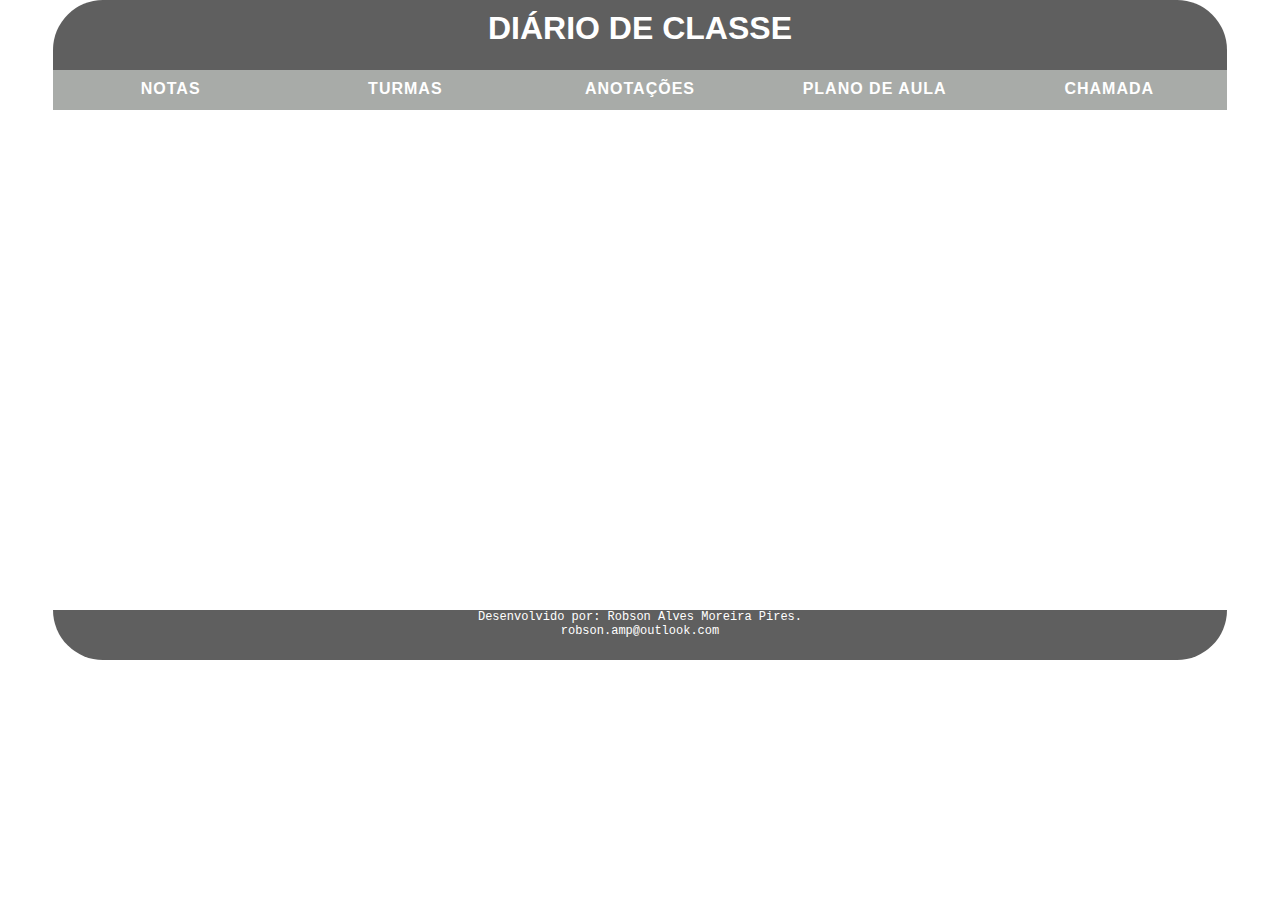
==== diario_de_classe/index.html @ c209b97d "Signed-off-by: Robson <robim.net@gmail.com>" ====
<!DOCTYPE html>
<html lang="en">
<head>
	<meta charset="UTF-8">
	<title>Document</title>
	<meta charset="utf-8">
	<meta name="viewport" content="width=device-width, initial-scale=1.0">
	<link rel="stylesheet" type="text/css" href="css/diarioDeClasse.css">
	<link rel="stylesheet" href="https://use.fontawesome.com/releases/v5.3.1/css/all.css" integrity="sha384-mzrmE5qonljUremFsqc01SB46JvROS7bZs3IO2EmfFsd15uHvIt+Y8vEf7N7fWAU" crossorigin="anonymous">
</head>
<body>
	<div class="container-geral col-11 row">
		<header>
			<div class="cabecalho col-12 row">
				<h1>diário de classe</h1>
			</div>
		</header>
		<nav>
			<div onclick="botaoMenu()" class="menu-para-celular col-12 row">
				<h2>menu</h2>
				<i class="fas fa-ellipsis-v"></i>
			</div>
			<div class="menu col-12 row" id="menu-cel">
				<ul>
					<li><a href="">notas</a></li>
					<li><a href="">turmas</a></li>
					<li><a href="html/anotacoes.html">anotações</a></li>
					<li><a href="">plano de aula</a></li>
					<li><a href="">chamada</a></li>
				</ul>
			</div>
		</nav>
		<section class="col-12 row">
			<div class="container-conteudo col-12 row">
				
			</div>
		</section>
		<footer>
			<div class="rodape col-12 row">
				<p>Desenvolvido por: Robson Alves Moreira Pires.</p>
				<p>robson.amp@outlook.com</p>
			</div>
		</footer>
	</div>
	<script type="text/javascript" src="js/diario_de_classe.js"></script>
</body>
</html>
---- diario_de_classe/css/diarioDeClasse.css ----
/*xxxxxxxxxxxxxxxxxxxxxxxxxxxxxxxxx*/
/*definições gerais*/
/*xxxxxxxxxxxxxxxxxxxxxxxxxxxxxxxxx*/


/*CSS reset*/
	*{margin: 0; 
	 padding: 0; 
	 box-sizing: border-box;}

	.col-1 { width: 8.33%;}
	.col-2 {width: 16.66%;}
	.col-3 {width: 24.99%;}
	.col-4 {width: 33.32%;}
	.col-5 {width: 41.65%;}
	.col-6 {width: 50%;}
	.col-7 {width: 58.33%;}
	.col-8 {width: 66.66%;}
	.col-9 {width: 75%;}
	.col-10 {width: 83.33%;}
	.col-11 {width: 91.66%;}
	.col-12 {width: 100%;} 

	.row::affer {
		content: "";
		clear: both;
		display: block;
	}

	[class*="col-"] {height: auto;}

	h1, h2, h3, h4, li {
		color: #ffffff;
		font-family: Arial Narrow, sans-serif;
		text-transform: uppercase;
	}
	p {
		font-family: Arial Narrow, sans-serif;
	}
	
	li {
		list-style-type: none;	
	}
	a {
		text-decoration: none;
	}
/*xxxxxxxxxxxxxxxxxxxxxxxxxxxxxxxxx*/	
/*definições container-geral*/
/*xxxxxxxxxxxxxxxxxxxxxxxxxxxxxxxxx*/

.container-geral{
	height: auto;
	margin: 0 auto;
}
/*xxxxxxxxxxxxxxxxxxxxxxxxxxxxxxxxx*/	
/*Definições de cabecalho*/
/*xxxxxxxxxxxxxxxxxxxxxxxxxxxxxxxxx*/

.cabecalho {
	height: 70px;
	background: #5f5f5f;
	border-radius: 50px  50px 0 0;
}

.cabecalho h1 {
	text-align: center;
	padding-top: 10px;
}
/*xxxxxxxxxxxxxxxxxxxxxxxxxxxxxxxxx*/
/*Definições de menu*/
/*xxxxxxxxxxxxxxxxxxxxxxxxxxxxxxxxx*/

.menu-para-celular {
	height: 40px;
	background: #a8aba8;
	position: relative;
	display: none;
}
.fa-ellipsis-v {
	margin-top: 10px;
	font-size: 25px;
	color: #5f5f5f;
	position: absolute;
	right: 10px;
}

.menu-para-celular h2 {
	display: inline-block;
	color: #5f5f5f;
	margin: 10px;

}

.menu {
	height: auto;
	background: #a8aba8;
	overflow: auto;
}

.menu ul li {
	height: 40px;
	width: 20%;
	float: left;
	text-align: center;
}
.menu ul li:hover {
	background: #4f4f4f;
}
.menu ul li a {
	color:#ffffff;
	display: block;
	padding: 10px;
	font-size: 1em;
	font-weight: bold;
	letter-spacing: 1px;
}
.menu ul li a:hover {
	color: #4caf50;
	text-shadow: ;
}
/*xxxxxxxxxxxxxxxxxxxxxxxxxxxxxxxxx*/
/*Definições do conteúdo*/
/*xxxxxxxxxxxxxxxxxxxxxxxxxxxxxxxxx*/

.container-conteudo {
	height: 500px;
}
/*xxxxxxxxxxxxxxxxxxxxxxxxxxxxxxxxx*/
/*definições de rodapé*/
/*xxxxxxxxxxxxxxxxxxxxxxxxxxxxxxxxx*/

.rodape {
	text-align: center;
	height:50px;
	border-radius: 0 0 50px 50px;
	background: #5f5f5f; 
}
.rodape p {
	color: #ffffff;
	font-family: courier, sans-serif;
	font-size: 12px;
}
.rodape p a { color:#ffffff;}


/*xxxxxxxxxxxxxxxxxxxxxxxxxxxxxxxxx*/
/*Definições para dispositivo móvel*/
/*xxxxxxxxxxxxxxxxxxxxxxxxxxxxxxxxx*/

@media only screen and (max-width: 768px){

/*xxxxxxxxxxxxxxxxxxxxxxxxxxxxxxxxx*/
/*Definições Gerais*/

	
	[class*="col-"] {
		width: 100%;
		border-radius:0 0 0 0;
	}
/*xxxxxxxxxxxxxxxxxxxxxxxxxxxxxxxxx*/	
/*definições do container-geral*/	


	.container-geral {
		min-width:320px;
	}
/*xxxxxxxxxxxxxxxxxxxxxxxxxxxxxxxxx*/	
/*definições de Menu*/
		
	.menu-para-celular {display: block;}

	.menu {display: none;}

	.aparecer {display: block !important;}

	.sumir {display: none !important;}

	.menu ul li {
		float: none;
		width: 100%;
		height: 30px;
	}
	.menu ul li a {
		padding: 0;
		padding-bottom: 10px;
	}
/*xxxxxxxxxxxxxxxxxxxxxxxxxxxxxxxxx*/	
/*definições de rodapé*/	
	
}
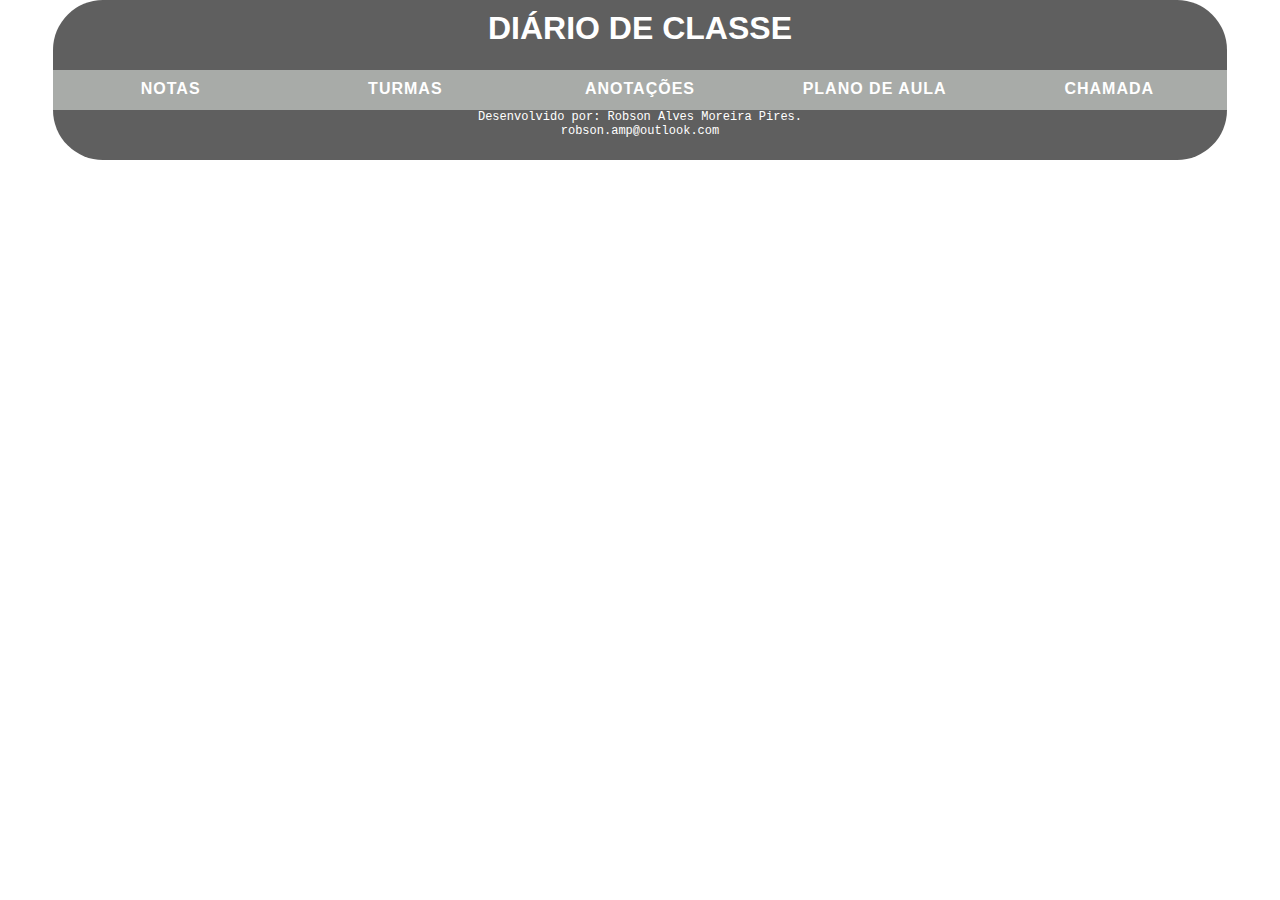
==== commit dab11aa0: "trabalho-23-10-2018" ====
--- a/diario_de_classe/index.html
+++ b/diario_de_classe/index.html
@@ -1,47 +1,47 @@
-<!DOCTYPE html>
-<html lang="en">
-<head>
-	<meta charset="UTF-8">
-	<title>Document</title>
-	<meta charset="utf-8">
-	<meta name="viewport" content="width=device-width, initial-scale=1.0">
-	<link rel="stylesheet" type="text/css" href="css/diarioDeClasse.css">
-	<link rel="stylesheet" href="https://use.fontawesome.com/releases/v5.3.1/css/all.css" integrity="sha384-mzrmE5qonljUremFsqc01SB46JvROS7bZs3IO2EmfFsd15uHvIt+Y8vEf7N7fWAU" crossorigin="anonymous">
-</head>
-<body>
-	<div class="container-geral col-11 row">
-		<header>
-			<div class="cabecalho col-12 row">
-				<h1>diário de classe</h1>
-			</div>
-		</header>
-		<nav>
-			<div onclick="botaoMenu()" class="menu-para-celular col-12 row">
-				<h2>menu</h2>
-				<i class="fas fa-ellipsis-v"></i>
-			</div>
-			<div class="menu col-12 row" id="menu-cel">
-				<ul>
-					<li><a href="">notas</a></li>
-					<li><a href="">turmas</a></li>
-					<li><a href="html/anotacoes.html">anotações</a></li>
-					<li><a href="">plano de aula</a></li>
-					<li><a href="">chamada</a></li>
-				</ul>
-			</div>
-		</nav>
-		<section class="col-12 row">
-			<div class="container-conteudo col-12 row">
-				
-			</div>
-		</section>
-		<footer>
-			<div class="rodape col-12 row">
-				<p>Desenvolvido por: Robson Alves Moreira Pires.</p>
-				<p>robson.amp@outlook.com</p>
-			</div>
-		</footer>
-	</div>
-	<script type="text/javascript" src="js/diario_de_classe.js"></script>
-</body>
+<!DOCTYPE html>
+<html lang="en">
+<head>
+	<meta charset="UTF-8">
+	<title>Document</title>
+	<meta charset="utf-8">
+	<meta name="viewport" content="width=device-width, initial-scale=1.0">
+	<link rel="stylesheet" type="text/css" href="css/diarioDeClasse.css">
+	<link rel="stylesheet" href="https://use.fontawesome.com/releases/v5.3.1/css/all.css" integrity="sha384-mzrmE5qonljUremFsqc01SB46JvROS7bZs3IO2EmfFsd15uHvIt+Y8vEf7N7fWAU" crossorigin="anonymous">
+</head>
+<body>
+	<div class="container-geral col-11 row">
+		<header>
+			<div class="cabecalho col-12 row">
+				<h1>diário de classe</h1>
+			</div>
+		</header>
+		<nav>
+			<div onclick="botaoMenu()" class="menu-para-celular col-12 row">
+				<h2>menu</h2>
+				<i class="fas fa-ellipsis-v"></i>
+			</div>
+			<div class="menu col-12 row" id="menu-cel">
+				<ul>
+					<li><a href="html/notas.html">notas</a></li>
+					<li><a href="html/turmas.html">turmas</a></li>
+					<li><a href="html/anotacoes.html">anotações</a></li>
+					<li><a href="html/planoDeAula.html">plano de aula</a></li>
+					<li><a href="html/chamada.html">chamada</a></li>
+				</ul>
+			</div>
+		</nav>
+		<section class="col-12 row">
+			<div class="container-conteudo col-12 row">
+				
+			</div>
+		</section>
+		<footer>
+			<div class="rodape col-12 row">
+				<p>Desenvolvido por: Robson Alves Moreira Pires.</p>
+				<p>robson.amp@outlook.com</p>
+			</div>
+		</footer>
+	</div>
+	<script type="text/javascript" src="js/diario_de_classe.js"></script>
+</body>
 </html>--- a/diario_de_classe/css/diarioDeClasse.css
+++ b/diario_de_classe/css/diarioDeClasse.css
@@ -1,190 +1,211 @@
-/*xxxxxxxxxxxxxxxxxxxxxxxxxxxxxxxxx*/
-/*definições gerais*/
-/*xxxxxxxxxxxxxxxxxxxxxxxxxxxxxxxxx*/
-
-
-/*CSS reset*/
-	*{margin: 0; 
-	 padding: 0; 
-	 box-sizing: border-box;}
-
-	.col-1 { width: 8.33%;}
-	.col-2 {width: 16.66%;}
-	.col-3 {width: 24.99%;}
-	.col-4 {width: 33.32%;}
-	.col-5 {width: 41.65%;}
-	.col-6 {width: 50%;}
-	.col-7 {width: 58.33%;}
-	.col-8 {width: 66.66%;}
-	.col-9 {width: 75%;}
-	.col-10 {width: 83.33%;}
-	.col-11 {width: 91.66%;}
-	.col-12 {width: 100%;} 
-
-	.row::affer {
-		content: "";
-		clear: both;
-		display: block;
-	}
-
-	[class*="col-"] {height: auto;}
-
-	h1, h2, h3, h4, li {
-		color: #ffffff;
-		font-family: Arial Narrow, sans-serif;
-		text-transform: uppercase;
-	}
-	p {
-		font-family: Arial Narrow, sans-serif;
-	}
-	
-	li {
-		list-style-type: none;	
-	}
-	a {
-		text-decoration: none;
-	}
-/*xxxxxxxxxxxxxxxxxxxxxxxxxxxxxxxxx*/	
-/*definições container-geral*/
-/*xxxxxxxxxxxxxxxxxxxxxxxxxxxxxxxxx*/
-
-.container-geral{
-	height: auto;
-	margin: 0 auto;
-}
-/*xxxxxxxxxxxxxxxxxxxxxxxxxxxxxxxxx*/	
-/*Definições de cabecalho*/
-/*xxxxxxxxxxxxxxxxxxxxxxxxxxxxxxxxx*/
-
-.cabecalho {
-	height: 70px;
-	background: #5f5f5f;
-	border-radius: 50px  50px 0 0;
-}
-
-.cabecalho h1 {
-	text-align: center;
-	padding-top: 10px;
-}
-/*xxxxxxxxxxxxxxxxxxxxxxxxxxxxxxxxx*/
-/*Definições de menu*/
-/*xxxxxxxxxxxxxxxxxxxxxxxxxxxxxxxxx*/
-
-.menu-para-celular {
-	height: 40px;
-	background: #a8aba8;
-	position: relative;
-	display: none;
-}
-.fa-ellipsis-v {
-	margin-top: 10px;
-	font-size: 25px;
-	color: #5f5f5f;
-	position: absolute;
-	right: 10px;
-}
-
-.menu-para-celular h2 {
-	display: inline-block;
-	color: #5f5f5f;
-	margin: 10px;
-
-}
-
-.menu {
-	height: auto;
-	background: #a8aba8;
-	overflow: auto;
-}
-
-.menu ul li {
-	height: 40px;
-	width: 20%;
-	float: left;
-	text-align: center;
-}
-.menu ul li:hover {
-	background: #4f4f4f;
-}
-.menu ul li a {
-	color:#ffffff;
-	display: block;
-	padding: 10px;
-	font-size: 1em;
-	font-weight: bold;
-	letter-spacing: 1px;
-}
-.menu ul li a:hover {
-	color: #4caf50;
-	text-shadow: ;
-}
-/*xxxxxxxxxxxxxxxxxxxxxxxxxxxxxxxxx*/
-/*Definições do conteúdo*/
-/*xxxxxxxxxxxxxxxxxxxxxxxxxxxxxxxxx*/
-
-.container-conteudo {
-	height: 500px;
-}
-/*xxxxxxxxxxxxxxxxxxxxxxxxxxxxxxxxx*/
-/*definições de rodapé*/
-/*xxxxxxxxxxxxxxxxxxxxxxxxxxxxxxxxx*/
-
-.rodape {
-	text-align: center;
-	height:50px;
-	border-radius: 0 0 50px 50px;
-	background: #5f5f5f; 
-}
-.rodape p {
-	color: #ffffff;
-	font-family: courier, sans-serif;
-	font-size: 12px;
-}
-.rodape p a { color:#ffffff;}
-
-
-/*xxxxxxxxxxxxxxxxxxxxxxxxxxxxxxxxx*/
-/*Definições para dispositivo móvel*/
-/*xxxxxxxxxxxxxxxxxxxxxxxxxxxxxxxxx*/
-
-@media only screen and (max-width: 768px){
-
-/*xxxxxxxxxxxxxxxxxxxxxxxxxxxxxxxxx*/
-/*Definições Gerais*/
-
-	
-	[class*="col-"] {
-		width: 100%;
-		border-radius:0 0 0 0;
-	}
-/*xxxxxxxxxxxxxxxxxxxxxxxxxxxxxxxxx*/	
-/*definições do container-geral*/	
-
-
-	.container-geral {
-		min-width:320px;
-	}
-/*xxxxxxxxxxxxxxxxxxxxxxxxxxxxxxxxx*/	
-/*definições de Menu*/
-		
-	.menu-para-celular {display: block;}
-
-	.menu {display: none;}
-
-	.aparecer {display: block !important;}
-
-	.sumir {display: none !important;}
-
-	.menu ul li {
-		float: none;
-		width: 100%;
-		height: 30px;
-	}
-	.menu ul li a {
-		padding: 0;
-		padding-bottom: 10px;
-	}
-/*xxxxxxxxxxxxxxxxxxxxxxxxxxxxxxxxx*/	
-/*definições de rodapé*/	
-	
+/*xxxxxxxxxxxxxxxxxxxxxxxxxxxxxxxxx*/
+/*definições gerais*/
+/*xxxxxxxxxxxxxxxxxxxxxxxxxxxxxxxxx*/
+
+
+/*CSS reset*/
+	*{margin: 0; 
+	 padding: 0; 
+	 box-sizing: border-box;}
+
+	.col-1 { width: 8.33%;}
+	.col-2 {width: 16.66%;}
+	.col-3 {width: 24.99%;}
+	.col-4 {width: 33.32%;}
+	.col-5 {width: 41.65%;}
+	.col-6 {width: 50%;}
+	.col-7 {width: 58.33%;}
+	.col-8 {width: 66.66%;}
+	.col-9 {width: 75%;}
+	.col-10 {width: 83.33%;}
+	.col-11 {width: 91.66%;}
+	.col-12 {width: 100%;} 
+
+	.row::affer {
+		content: "";
+		clear: both;
+		display: block;
+	}
+
+	[class*="col-"] {height: auto;}
+
+	h1, h2, h3, h4, li, label, button {
+		color: #ffffff;
+		font-family: Arial Narrow, sans-serif;
+		text-transform: uppercase;
+	}
+	h3 {
+		text-decoration: underline;
+	}
+	p {
+		font-family: Arial Narrow, sans-serif;
+	}
+	
+	li {
+		list-style-type: none;	
+	}
+	a {
+		text-decoration: none;
+	}
+/**xxxxxxxxxxxxxxxxxxxxxxxxxxxxxx**/
+/**xxxDEFINIÇÕES DE BOTÃOxxxx**/
+/**xxxxxxxxxxxxxxxxxxxxxxxxxxxxxx**/
+
+button {
+	width: 70px;
+	border-radius: 5px;
+	border: 2px solid #5f5f5f;
+	color: #5f5f5f;
+	font-family: Arial Narrow, sans-serif;
+	text-transform: uppercase;
+	font-weight: bold;	
+}
+button:hover {
+	background: #4f4f4f;
+	color: #4caf50;
+}
+
+
+/*xxxxxxxxxxxxxxxxxxxxxxxxxxxxxxxxx*/	
+/*definições container-geral*/
+/*xxxxxxxxxxxxxxxxxxxxxxxxxxxxxxxxx*/
+
+.container-geral{
+	height: auto;
+	margin: 0 auto;
+}
+/*xxxxxxxxxxxxxxxxxxxxxxxxxxxxxxxxx*/	
+/*Definições de cabecalho*/
+/*xxxxxxxxxxxxxxxxxxxxxxxxxxxxxxxxx*/
+
+.cabecalho {
+	height: 70px;
+	background: #5f5f5f;
+	border-radius: 50px  50px 0 0;
+}
+
+.cabecalho h1 {
+	text-align: center;
+	padding-top: 10px;
+}
+/*xxxxxxxxxxxxxxxxxxxxxxxxxxxxxxxxx*/
+/*Definições de menu*/
+/*xxxxxxxxxxxxxxxxxxxxxxxxxxxxxxxxx*/
+
+.menu-para-celular {
+	height: 40px;
+	background: #a8aba8;
+	position: relative;
+	display: none;
+}
+.fa-ellipsis-v {
+	margin-top: 10px;
+	font-size: 25px;
+	color: #5f5f5f;
+	position: absolute;
+	right: 10px;
+}
+
+.menu-para-celular h2 {
+	display: inline-block;
+	color: #5f5f5f;
+	margin: 10px;
+
+}
+
+.menu {
+	height: auto;
+	background: #a8aba8;
+	overflow: auto;
+}
+
+.menu ul li {
+	height: 40px;
+	width: 20%;
+	float: left;
+	text-align: center;
+}
+.menu ul li:hover {
+	background: #4f4f4f;
+}
+.menu ul li a {
+	color:#ffffff;
+	display: block;
+	padding: 10px;
+	font-size: 1em;
+	font-weight: bold;
+	letter-spacing: 1px;
+}
+.menu ul li a:hover {
+	color: #4caf50;
+}
+/*xxxxxxxxxxxxxxxxxxxxxxxxxxxxxxxxx*/
+/*Definições do conteúdo*/
+/*xxxxxxxxxxxxxxxxxxxxxxxxxxxxxxxxx*/
+
+.container-conteudo {
+	height: auto;
+}
+/*xxxxxxxxxxxxxxxxxxxxxxxxxxxxxxxxx*/
+/*definições de rodapé*/
+/*xxxxxxxxxxxxxxxxxxxxxxxxxxxxxxxxx*/
+
+.rodape {
+	text-align: center;
+	height:50px;
+	border-radius: 0 0 50px 50px;
+	background: #5f5f5f; 
+}
+.rodape p {
+	color: #ffffff;
+	font-family: courier, sans-serif;
+	font-size: 12px;
+}
+.rodape p a { color:#ffffff;}
+
+
+/*xxxxxxxxxxxxxxxxxxxxxxxxxxxxxxxxx*/
+/*Definições para dispositivo móvel*/
+/*xxxxxxxxxxxxxxxxxxxxxxxxxxxxxxxxx*/
+
+@media only screen and (max-width: 768px){
+
+/*xxxxxxxxxxxxxxxxxxxxxxxxxxxxxxxxx*/
+/*Definições Gerais*/
+
+	
+	[class*="col-"] {
+		width: 100%;
+		border-radius:0 0 0 0;
+	}
+/*xxxxxxxxxxxxxxxxxxxxxxxxxxxxxxxxx*/	
+/*definições do container-geral*/	
+
+
+	.container-geral {
+		min-width:320px;
+	}
+/*xxxxxxxxxxxxxxxxxxxxxxxxxxxxxxxxx*/	
+/*definições de Menu*/
+		
+	.menu-para-celular {display: block;}
+
+	/*.menu {display: none;}*/
+
+	.aparecer {display: block !important;}
+
+	.sumir {display: none !important;}
+
+	.menu ul li {
+		float: none;
+		width: 100%;
+		height: 30px;
+	}
+	.menu ul li a {
+		padding: 0;
+		padding-bottom: 10px;
+	}
+/*xxxxxxxxxxxxxxxxxxxxxxxxxxxxxxxxx*/	
+/*definições de rodapé*/	
+	
 }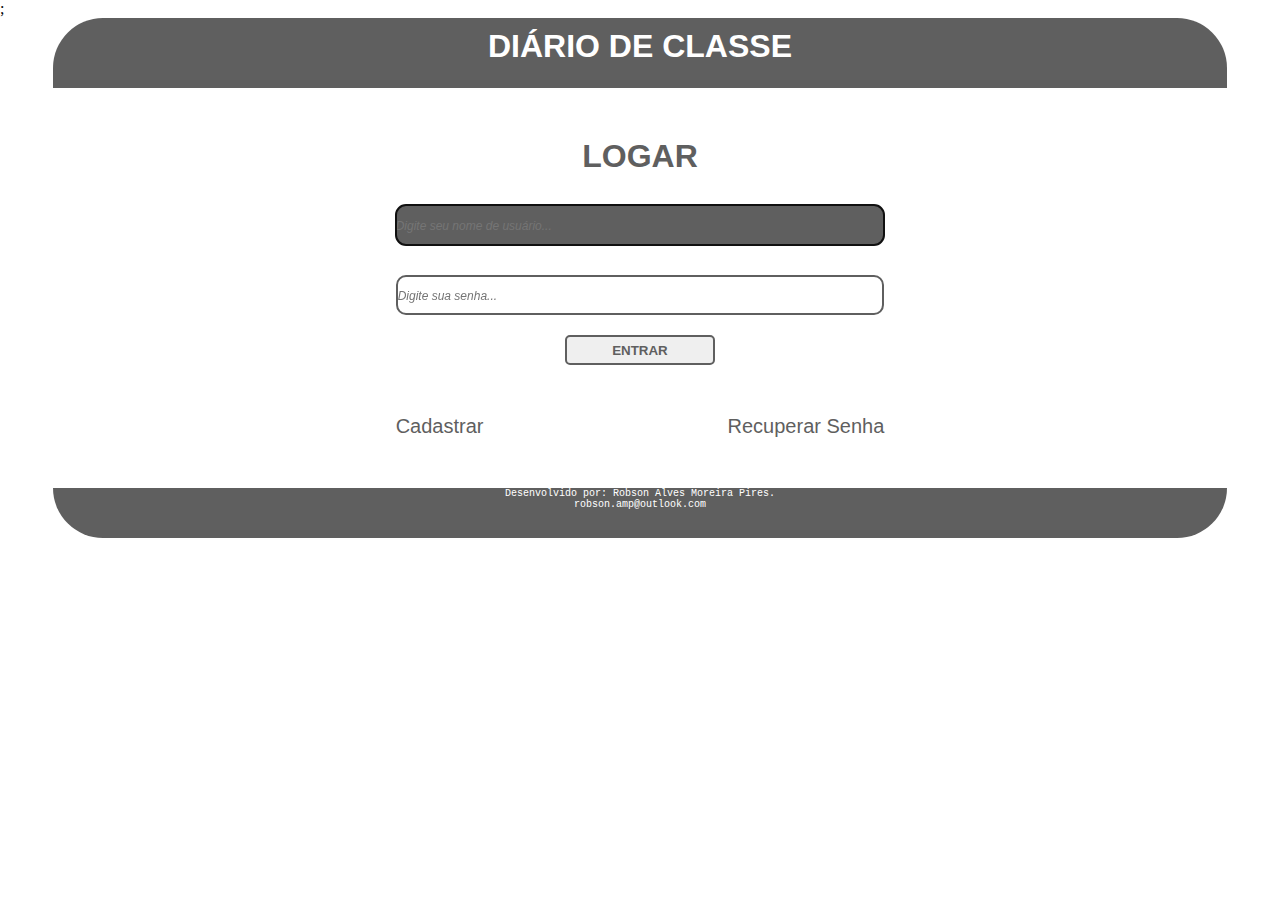
==== commit 652960c3: "trabalho 23-11-2018" ====
--- a/diario_de_classe/index.html
+++ b/diario_de_classe/index.html
@@ -2,10 +2,12 @@
 <html lang="en">
 <head>
 	<meta charset="UTF-8">
-	<title>Document</title>
+	<title>Diario de Classe</title>
 	<meta charset="utf-8">
 	<meta name="viewport" content="width=device-width, initial-scale=1.0">
+    <link rel="sortcut icon" href="img/favicon.png" type="image/png" />;
 	<link rel="stylesheet" type="text/css" href="css/diarioDeClasse.css">
+	<link rel="stylesheet" type="text/css" href="css/login.css">
 	<link rel="stylesheet" href="https://use.fontawesome.com/releases/v5.3.1/css/all.css" integrity="sha384-mzrmE5qonljUremFsqc01SB46JvROS7bZs3IO2EmfFsd15uHvIt+Y8vEf7N7fWAU" crossorigin="anonymous">
 </head>
 <body>
@@ -15,26 +17,59 @@
 				<h1>diário de classe</h1>
 			</div>
 		</header>
-		<nav>
-			<div onclick="botaoMenu()" class="menu-para-celular col-12 row">
-				<h2>menu</h2>
-				<i class="fas fa-ellipsis-v"></i>
-			</div>
-			<div class="menu col-12 row" id="menu-cel">
-				<ul>
-					<li><a href="html/notas.html">notas</a></li>
-					<li><a href="html/turmas.html">turmas</a></li>
-					<li><a href="html/anotacoes.html">anotações</a></li>
-					<li><a href="html/planoDeAula.html">plano de aula</a></li>
-					<li><a href="html/chamada.html">chamada</a></li>
-				</ul>
-			</div>
-		</nav>
 		<section class="col-12 row">
 			<div class="container-conteudo col-12 row">
-				
+				<div class="container-login row col-5">
+					<h1>logar</h1>
+					<form>
+						<label for="usuario" title="usuário..." ><i style="" class="fas fa-user"></i></label>
+						<input title="Digite nome de seu usuário..." type="text" placeholder="Digite seu nome de usuário..." id="usuario" autofocus="" required>
+						<label for="senha" title="senha..." ><i class="fas fa-key girar"></i></label>
+						<input title="Digite sua senha..." type="password" placeholder="Digite sua senha..." id="senha" required>
+						<button type="submit" title="clique para acessar" class="botao-login">entrar</button>
+					</form>
+					<div class="cadastro-recuperar row col-12">
+						<p onclick="expandirCadastro()" title="Cadastrar usuário...">Cadastrar</p>
+						<p onclick="expandirRecuperacaoDeSenha()" title="Recuperar Usuário ou Senha...">Recuperar Senha</p>
+					</div>
+				</div>
 			</div>
 		</section>
+		
+		<!-- Seção de cadastro -->
+
+		<section>
+			<div class="container-conteudo row col-5 cadastro" id="id_cadastro">
+				<h2>cadastrar usuário</h2>
+				<form action="dao/tbUsuario.php" method="post">
+					<label for="id_nome_completo">nome completo:</label>
+					<input type="text" name="tb_usuario_nome_completo" id="id_nome_completo">
+					<label for="id_data_nasc">data de nascimento:</label>
+					<input type="date" name="tb_usuario_data_nascimento" id="id_data_nasc">
+					<label for="id_email">email:</label>
+					<input type="email" name="tb_usuario_email" id="id_email">
+					<label for="id_usuario">nome de usuário ou apelido:</label>
+					<input type="text" name="tb_usuario_nome_usuario" id="id_usuario">
+					<label for="id_senha1">senha:</label>
+					<input type="password" name="tb_usuario_senha" id="id_senha1">
+					<label for="id_senha2">repita a senha:</label>
+					<input type="password" name="" id="id_senha2">
+					<button type="submit" class="botao-login">salvar</button>
+				</form>
+			</div>
+		</section>
+
+		<section>
+			<div class="container-conteudo row col-5 recuperar-senha" id="id_recuperar_senha">
+				<h2>recuperar senha</h2>
+				<form action="" method="">
+					<label for="id_rec_email">digite seu email:</label>
+					<input type="email" name="tb_usuario_nome_usuario" id="id_rec_email">
+					<button type="submit" class="botao-login">enviar</button>
+				</form>
+			</div>
+		</section>
+
 		<footer>
 			<div class="rodape col-12 row">
 				<p>Desenvolvido por: Robson Alves Moreira Pires.</p>
--- a/diario_de_classe/css/diarioDeClasse.css
+++ b/diario_de_classe/css/diarioDeClasse.css
@@ -34,9 +34,7 @@
 		font-family: Arial Narrow, sans-serif;
 		text-transform: uppercase;
 	}
-	h3 {
-		text-decoration: underline;
-	}
+
 	p {
 		font-family: Arial Narrow, sans-serif;
 	}
@@ -47,6 +45,7 @@
 	a {
 		text-decoration: none;
 	}
+
 /**xxxxxxxxxxxxxxxxxxxxxxxxxxxxxx**/
 /**xxxDEFINIÇÕES DE BOTÃOxxxx**/
 /**xxxxxxxxxxxxxxxxxxxxxxxxxxxxxx**/
@@ -64,8 +63,6 @@
 	background: #4f4f4f;
 	color: #4caf50;
 }
-
-
 /*xxxxxxxxxxxxxxxxxxxxxxxxxxxxxxxxx*/	
 /*definições container-geral*/
 /*xxxxxxxxxxxxxxxxxxxxxxxxxxxxxxxxx*/
@@ -73,6 +70,7 @@
 .container-geral{
 	height: auto;
 	margin: 0 auto;
+	max-width: 1400px !important;
 }
 /*xxxxxxxxxxxxxxxxxxxxxxxxxxxxxxxxx*/	
 /*Definições de cabecalho*/
@@ -82,28 +80,202 @@
 	height: 70px;
 	background: #5f5f5f;
 	border-radius: 50px  50px 0 0;
+	position: relative;
+	text-align: center;
 }
 
 .cabecalho h1 {
-	text-align: center;
 	padding-top: 10px;
-}
+	display: inline-block;
+	margin: 0 auto;
+}
+
+/*xxxxxxxxxxxxxxxxxxxxxxxxxxxxxxxxxxxxxxxxxxxxxxx*/
+/*Definições para botão para expandir formulários*/
+/*xxxxxxxxxxxxxxxxxxxxxxxxxxxxxxxxxxxxxxxxxxxxxxx*/
+
+.botao {
+	border-bottom: 2px solid #a8aba8;
+}
+.botao h3 {
+	cursor: pointer;
+	color: #5f5f5f;
+	display: inline-block;
+}
+
+form {
+	color: black;
+	font-family: Arial Narrow, sans-serif;
+	text-transform: uppercase;
+	font-weight: bold;
+}
+
+label {
+	font-size: 18px;
+}
+label, button {
+	color: #5f5f5f;
+	margin-left: 10px;
+	margin-top: 10px;
+}
+
+textarea {
+	width: 100%;
+	border: 2px solid #5f5f5f;
+	border-radius: 10px;
+}
+textarea:focus {
+	color: #ffffff;
+	background: #5f5f5f;
+	font-size: 1em;
+	border:none;
+}
+/*//xxx*/
+
+label {
+	display: block;
+	color: #5f5f5f;
+	margin-left: 10px;
+	font-weight: 800;
+}
+input, select, option {
+	width: 100%;
+	height: 40px;
+	border-radius: 10px;
+	border:2px solid #5f5f5f;
+}
+input:focus {
+	color: #ffffff;
+	background: #5f5f5f;
+	font-size: 1em;
+	border:none;
+}
+select:focus {
+	color: #ffffff;
+	background: #5f5f5f;
+	font-size: 1em;
+	border:none;
+}
+button {
+	margin: 10px;
+}
+::-webkit-input-placeholder {
+	font-size: 12px;
+	font-style: italic;
+}
+
+/*xxxxxxxxxxxxxxxxxxxxxxxxxxxxxxxxxxxxxxxxxxxxxx*/
+/*xxxxxxxxdefinições gerais de icones xxxxxxx*/
+/*xxxxxxxxxxxxxxxxxxxxxxxxxxxxxxxxxxxxxxxx*/
+
+
+/*xxxxxxxxxxxxxxxxxxxxxxxxxxxxxxxxxxxx*/
+/*definições menu do botão  menu bar***/
+/*xxxxxxxxxxxxxxxxxxxxxxxxxxxxxxxxxxxx*/
+
+.menu-bar{
+	display: inline;
+	cursor: pointer;
+	height: 		 40px ;
+	width:   		 40px ;
+	position: absolute;
+	right: 10px;
+}
+.barra-superior, .barra-central, .barra-inferior {
+	width: 100%;
+	height: 8px;
+	background: #5f5f5f;
+	border-radius: 3px;
+	width: 40px;
+}
+
+.barra-superior{
+	margin-top: 4px;
+	margin-bottom: 4px;
+}
+.barra-central {
+	margin-bottom: 4px; 
+}
+.barra-inferior{
+	margin-top: 4px;	
+}
+
+.menu-barra-Sup {
+	transform: rotate(-45deg);
+	animation-name: menu-barra-superior;
+	animation-duration: 1s;
+	animation-fill-mode: forwards;
+}
+.menu-barra-Inf {
+	transform: rotate(45deg);
+	animation-name: menu-barra-inferior;
+	animation-duration: 1s;
+	animation-fill-mode: forwards;
+}
+
+@keyframes menu-barra-superior{
+	from    {position: absolute;
+			 top: 0;}
+	to   	{position: absolute;
+			 top: 15px;}
+}
+
+.desaparecer-barra-central {
+	display: none;
+}
+
+@keyframes menu-barra-inferior {
+	from {position: absolute;
+			 top: 0;}
+	to {position: absolute;
+			 top: 15px;}
+}
+
+/*xxxxxxxxxxxxxxxxxxxxxxxxxxxxxxxxxxxx*/
+/*icone logout*/
+/*xxxxxxxxxxxxxxxxxxxxxxxxxxxxxxxxxxxx*/
+
+.fa-sign-out-alt {
+	position: absolute;
+	right: 15px;
+	top: 15px;
+	color:#ffffff;
+}
+
+.fas {
+	font-size: 30px;
+	color:#5f5f5f;
+	margin:10px 0 0 10px;
+}
+/*xxxxxxxxxxxxxxxxxxxxxxxxxxxxxxxxxxxx*/
+/*Classe para animation giratório*/
+/*xxxxxxxxxxxxxxxxxxxxxxxxxxxxxxxxxxxx*/
+.girar{
+	animation-name: girar-icone;
+	animation-duration: 2s;
+	animation-iteration-count: infinite;
+	animation-direction: alternate;
+}
+@keyframes girar-icone {
+	0%  {transform: rotate(0deg);}
+	30% {transform: rotate(20deg);}
+	60% {transform: rotate(-20deg);}
+	100%{transform: rotate(0deg);}
+}
+
+
 /*xxxxxxxxxxxxxxxxxxxxxxxxxxxxxxxxx*/
 /*Definições de menu*/
 /*xxxxxxxxxxxxxxxxxxxxxxxxxxxxxxxxx*/
 
+.aparecer {
+	display: block !important;
+}
 .menu-para-celular {
 	height: 40px;
 	background: #a8aba8;
 	position: relative;
 	display: none;
-}
-.fa-ellipsis-v {
-	margin-top: 10px;
-	font-size: 25px;
-	color: #5f5f5f;
-	position: absolute;
-	right: 10px;
 }
 
 .menu-para-celular h2 {
@@ -139,6 +311,18 @@
 .menu ul li a:hover {
 	color: #4caf50;
 }
+
+	.filho1, .filho2, .filho3, .filho4, .filho5 {
+	animation-name: indicador-menu;
+	animation-duration: 1s;
+	animation-iteration-count: infinite;
+	animation-direction: alternate;
+}
+	@keyframes indicador-menu {
+		from {background-color: #a8aba8; color: white;}
+		to   {background-color: #5f5f5f; color: black;}
+	}
+
 /*xxxxxxxxxxxxxxxxxxxxxxxxxxxxxxxxx*/
 /*Definições do conteúdo*/
 /*xxxxxxxxxxxxxxxxxxxxxxxxxxxxxxxxx*/
@@ -159,7 +343,7 @@
 .rodape p {
 	color: #ffffff;
 	font-family: courier, sans-serif;
-	font-size: 12px;
+	font-size: 10px;
 }
 .rodape p a { color:#ffffff;}
 
@@ -183,14 +367,14 @@
 
 
 	.container-geral {
-		min-width:320px;
+		min-width:320px !important;
 	}
 /*xxxxxxxxxxxxxxxxxxxxxxxxxxxxxxxxx*/	
 /*definições de Menu*/
 		
 	.menu-para-celular {display: block;}
 
-	/*.menu {display: none;}*/
+	.menu {display: none;}
 
 	.aparecer {display: block !important;}
 
--- a/diario_de_classe/css/login.css
+++ b/diario_de_classe/css/login.css
@@ -0,0 +1,89 @@
+.container-login {
+	margin: 0 auto;
+	margin-top: 50px;
+	margin-bottom: 50px;
+}
+.container-login h1 {
+	color: #5f5f5f;
+	text-align: center;	
+}
+.cadastro-recuperar {
+	position: relative;
+}
+.cadastro-recuperar p {
+	color: #5f5f5f;
+	display: inline;
+	text-align: left;
+	cursor: pointer;
+	font-size: 20px;
+}
+.cadastro-recuperar p:nth-child(2) {
+	position: absolute;
+	right: 0;
+}
+
+.botao-login {
+	width: 150px;
+	height: 30px;
+	display: block;
+	margin: 0 auto;
+	margin-top: 20px;
+	margin-bottom: 50px;
+}
+.fa-user, .fa-key {
+	text-align: center;
+	margin: 0 auto;
+	font-size: 4em;
+}
+
+label {
+text-align: center;
+}	
+
+input {
+	margin-top: 20px;
+}
+/***************************************/
+/*Definições da aba de cadastro*/
+/***************************************/
+
+
+.cadastro, .recuperar-senha {
+	margin: 0 auto;
+	display: none;
+}
+
+.cadastro h2, .recuperar-senha h2 {
+	color:#5f5f5f;
+	margin: 10px;
+}
+
+.cadastro form label, .recuperar-senha form label {
+	display: inline;
+	text-align: center;
+	margin: 10px;
+}
+.cadastro form input, .recuperar-senha form input {
+	margin: 10px 0 20px 0;
+	display: block;
+}
+.surgir{display: block !important;}
+.sair {display: none !important;}
+
+
+/***************************************/
+/*defiknições para vialização 'MOBILE'*/
+/***************************************/
+
+
+@media only screen and (max-width: 768px){
+	
+	.container-login p a {
+		margin-right: 10px;
+	}
+
+	.fa-user, .fa-key {
+		font-size: 2em;
+	}
+
+}
